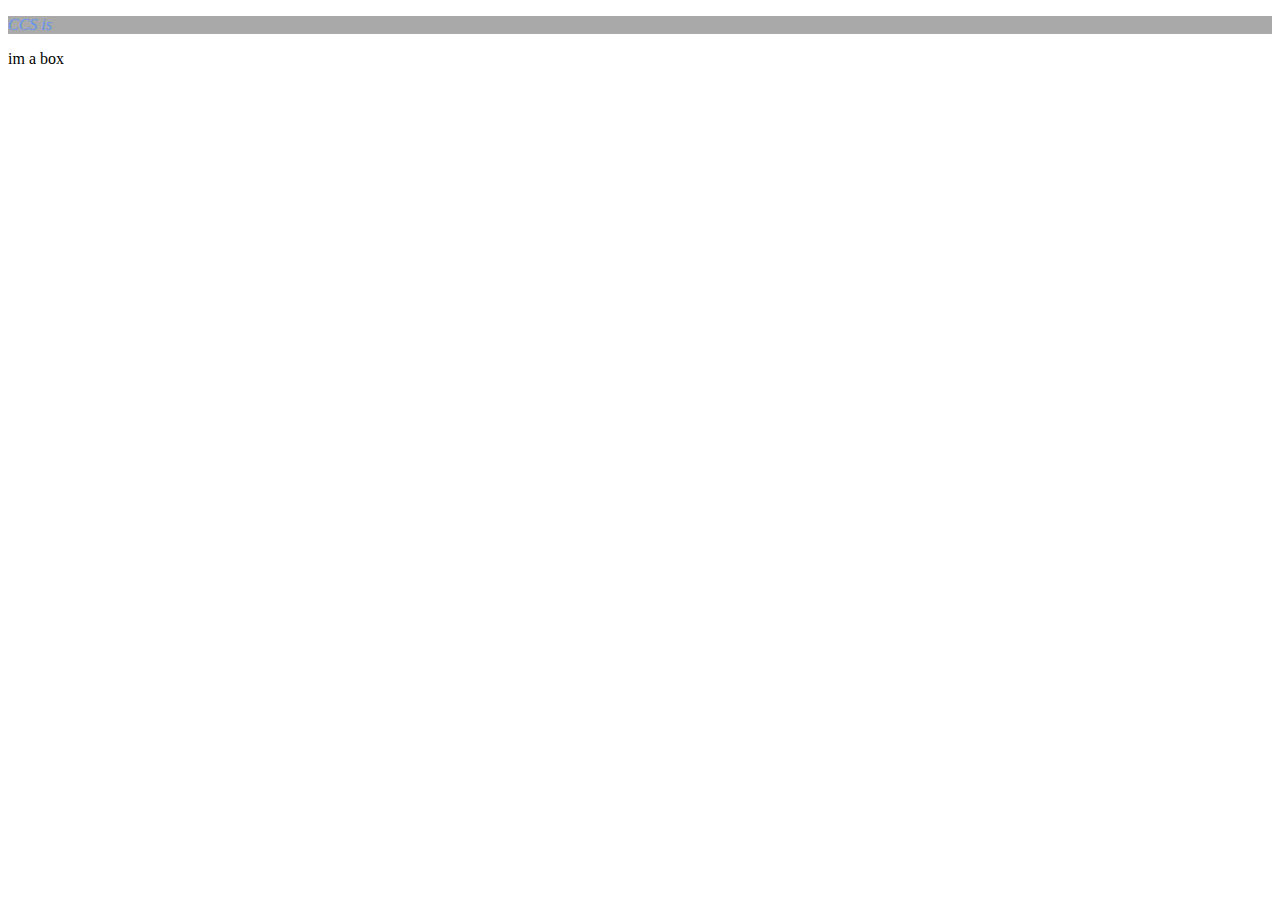
==== index2.html @ 51e64966 "sa" ====
<!DOCTYPE html>
<html lang="en">
<head>
    <meta charset="UTF-8">
    <meta name="viewport" content="width=device-width, initial-scale=1.0">
    <title>Document</title>
     <link rel="stylesheet" href="./style.css"> 
     <style>
    p{color: cornflowerblue; background-color: darkgrey; 


    }

      </style>
</head> 
<body>
    <p >CCS is </p>
    <div>im a box</div>
</body>
</html>
---- style.css ----
p{
    color:whitesmoke;
    background: red
font:fixedsize 10px;
font-style:italic

}
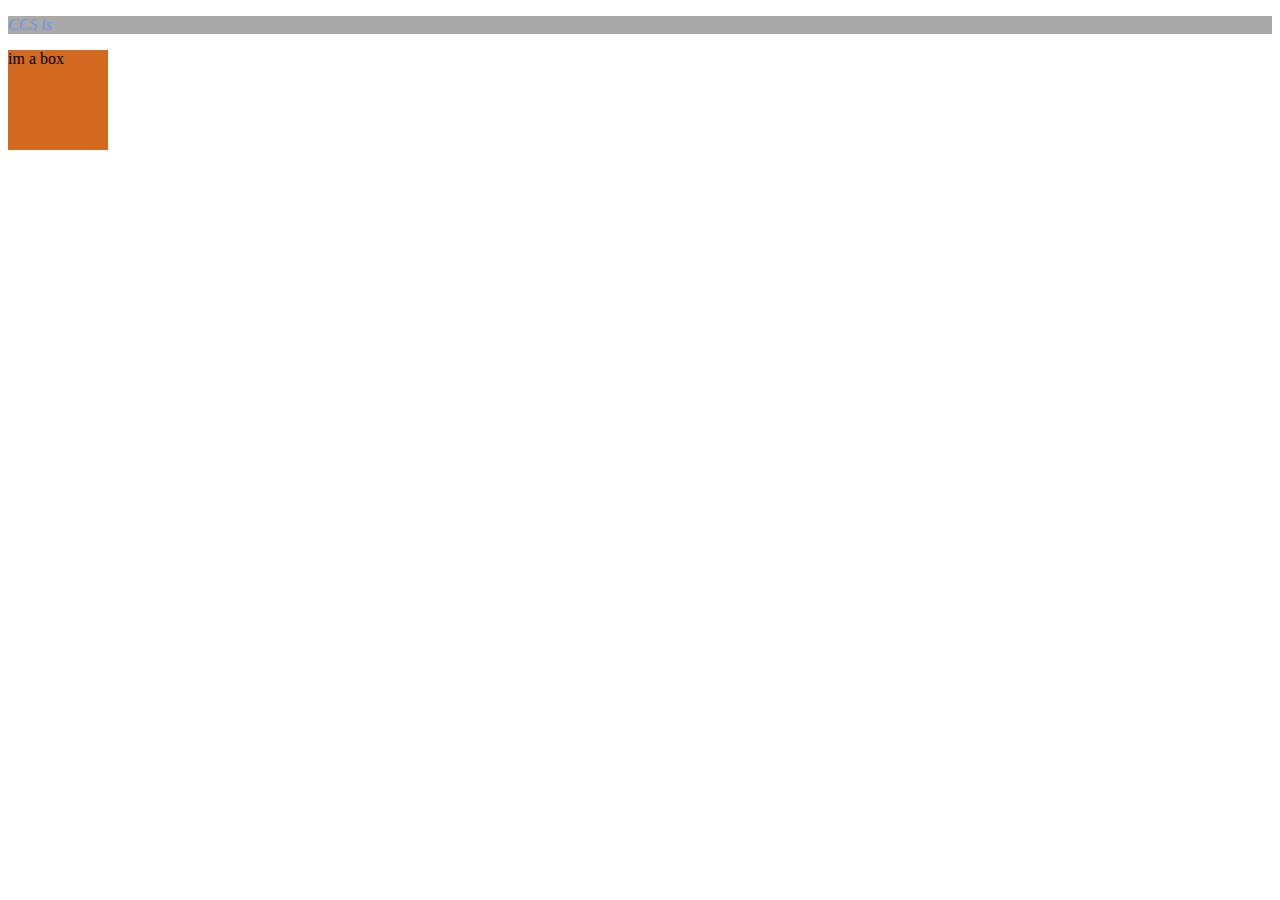
==== commit 5b142742: "j" ====
--- a/index2.html
+++ b/index2.html
@@ -15,6 +15,6 @@
 </head> 
 <body>
     <p >CCS is </p>
-    <div>im a box</div>
+    <div>im a box</div> 
 </body>
 </html>--- a/style.css
+++ b/style.css
@@ -1,7 +1,11 @@
 p{
     color:whitesmoke;
-    background: red
-font:fixedsize 10px;
-font-style:italic
+    background: red;
+    font-style:italic;
+}
 
-}+div{
+width: 100px;
+height: 100px;
+background-color: chocolate;
+} 